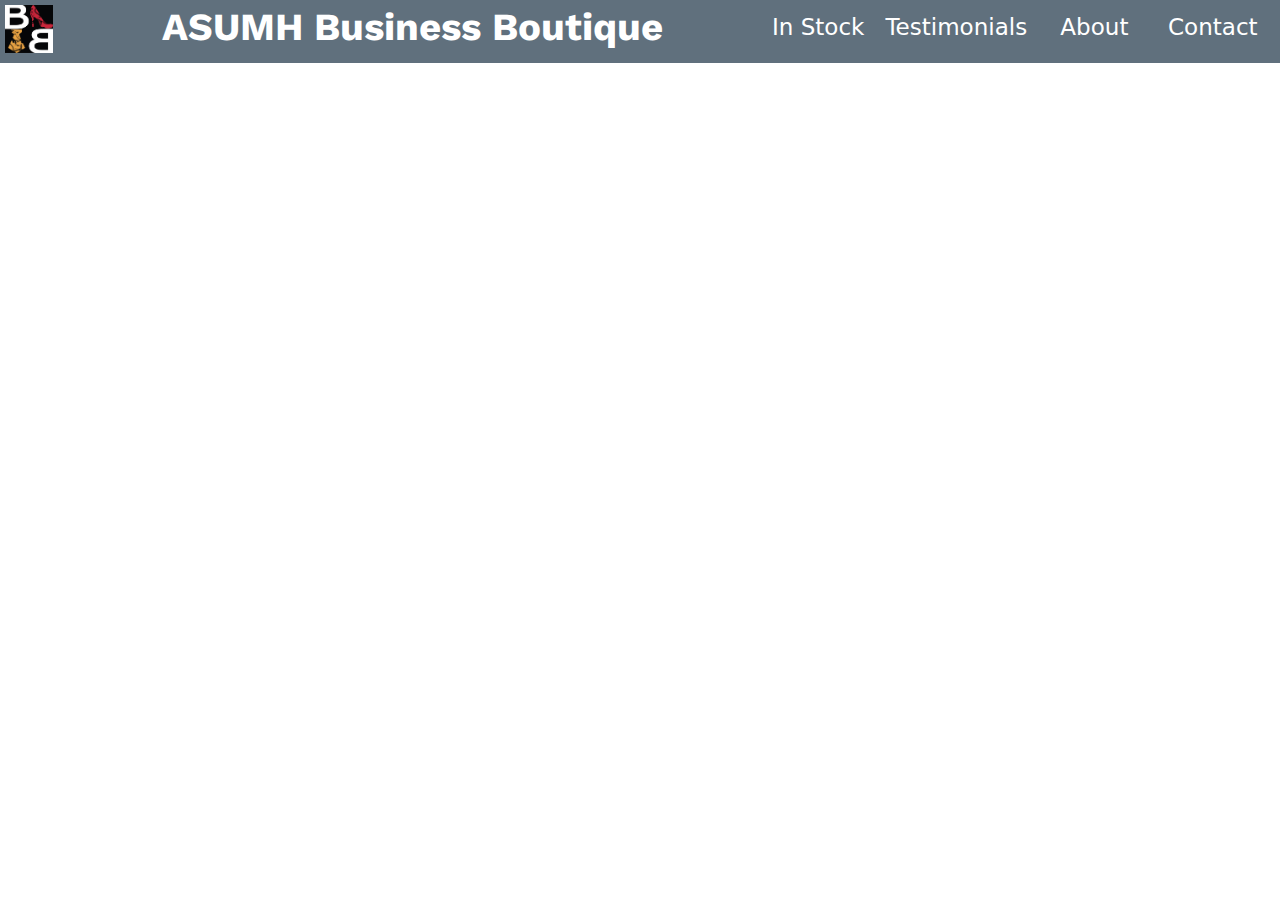
==== contact.html @ 2b4dd639 "Ok I'm done using dreamweaver" ====
<!doctype html>
<html>
<head>
	<meta charset="utf-8">
	<meta name="viewport" content="width=device-width, initial-scale=1">
	<title>Contact Us</title>
	<link href="boutique.css" rel="stylesheet" type="text/css">
	<link href="https://fonts.googleapis.com/css?family=Taviraj|Work+Sans" rel="stylesheet">
</head>
<body>
<header>
  <img src="BusinessBoutiqueLogocrop1.jpg" width="908" height="907" alt="" id="bblogo"/>
	<h1 id="title">ASUMH Business Boutique</h1>
	  <nav>
		  <span>In Stock</span>
		  <span>Testimonials</span>
		  <span>About</span>
		  <span>Contact</span>
	  </nav>
</header>
	
</body>
</html>
---- boutique.css ----
* {
	margin: 0;
	padding: 0;
	box-sizing: border-box;
	font-family: Segoe, "Segoe UI", "DejaVu Sans", "Trebuchet MS", Verdana, "sans-serif"
}

#home {
	display:flex;
	flex-direction: column;
	background: url(Business-wallpaper-HD-Free.png) no-repeat center fixed;
	background-size: cover;
	height: 93vh;
	position: relative;
	align-items: center;
}

header {
	display: flex;
	background-color: #60707D;
	color: #FFFFFF;
	line-height: 3rem;
	height: 7vh;
	justify-content: space-between;
	align-content: center;
}

h1 {
	padding-top: .2rem;
	font-family: 'Work Sans', sans-serif;
	font-size: 3vw;
}

nav {
	padding-top: .2rem;
	display: flex;
	font-size: 1.8vw;
}

span {
	margin-right: 1rem;
	min-width: 8vw;
	text-align: center;
}

#bblogo {
	max-height: 3rem;
	width: auto;
	margin: .3rem;
}

#asulogo {
	width: 15rem;
	height:auto;
	margin-top:5rem;
}

#bbtitle {
	width: 15rem;
	height:auto;
	margin-top: .5rem;
	margin-bottom: 1rem;
}

#paragraph_background {
	margin-top: .5rem;
	height: 5rem;
	width: 26rem;
	background-color: white;
	opacity: 0.6;
	filter: blur(2px);
}

#p {
	display: flex;
	font-family: Gotham, "Helvetica Neue", Helvetica, Arial, "sans-serif";
	width: 30rem;
	font-size: 1.5vh;
	height: auto;
	max-height: 9vh;
	margin-top: -4.7rem;
	justify-content: center;
	overflow: auto;
	padding-left: 2rem;
}

p {
	z-index: 1;
	width: 50ch;
	font-size: 1rem;
}

#buttons {
	display:flex;
	justify-content: center;
	height: 8vh;
	width: 30rem;
	font-size: 1.5rem; 
	color: white;
	margin-top: 4vh;
}

#get_in_touch {
	display: flex;
	align-items: center;
	justify-content: center;
	width: 12rem; 
	background-color:#27A348;
	margin-right: 2vw;
	padding-left: 2vw;
}

#donate_now {
	display: flex;
	align-items: center;
	justify-content: center;
	width: 12rem;
	background-color:#00659E;
	margin-left: 2vw;
	padding-left: 2vw;
}
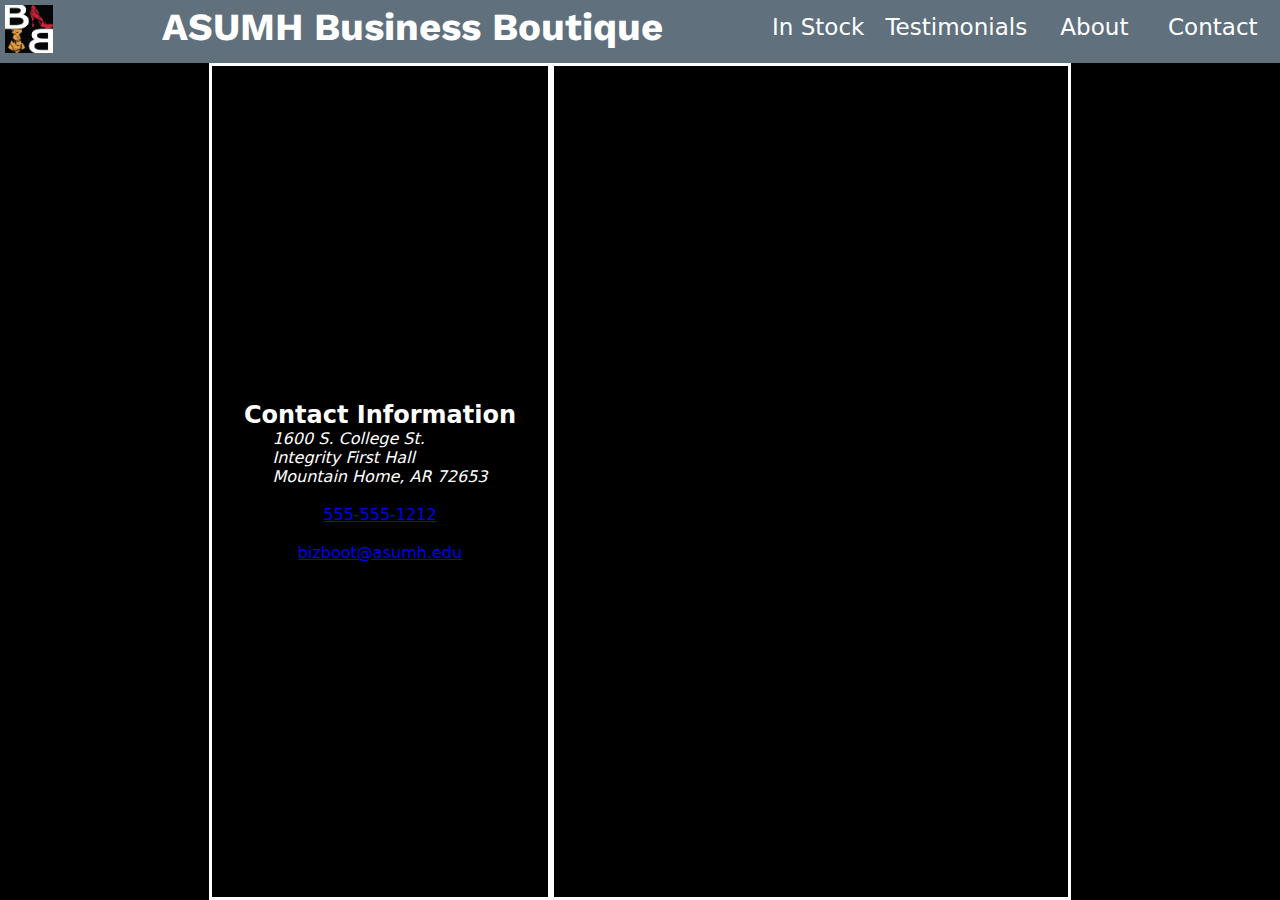
==== commit c318e5a9: "Contact page added" ====
--- a/contact.html
+++ b/contact.html
@@ -4,7 +4,7 @@
 	<meta charset="utf-8">
 	<meta name="viewport" content="width=device-width, initial-scale=1">
 	<title>Contact Us</title>
-	<link href="boutique.css" rel="stylesheet" type="text/css">
+	<link href="pages.css" rel="stylesheet" type="text/css">
 	<link href="https://fonts.googleapis.com/css?family=Taviraj|Work+Sans" rel="stylesheet">
 </head>
 <body>
@@ -18,6 +18,18 @@
 		  <span>Contact</span>
 	  </nav>
 </header>
-	
+<article id="home">
+<section id="pagename" class="center">
+	<h2>Contact Information</h2>
+	<address>1600 S. College St. </br> Integrity First Hall </br> Mountain Home, AR 72653</address>
+</br>
+	<a href="tel:+1-555-555-1212">555-555-1212</a>
+</br>
+	<a href="mailto:example@email.com">bizboot@asumh.edu</a>
+</section>
+<section id="content" class="center">
+	<iframe src="https://www.google.com/maps/embed?pb=!1m10!1m8!1m3!1d2478.8385652426978!2d-92.38760930437559!3d36.32068100223265!3m2!1i1024!2i768!4f13.1!5e0!3m2!1sen!2sus!4v1510945816779" width="450" height="450" frameborder="0" style="border:0" allowfullscreen></iframe>
+</section>
+</article>
 </body>
 </html>--- a/pages.css
+++ b/pages.css
@@ -0,0 +1,65 @@
+* {
+	margin: 0;
+	padding: 0;
+	box-sizing: border-box;
+	font-family: Segoe, "Segoe UI", "DejaVu Sans", "Trebuchet MS", Verdana, "sans-serif"
+}
+
+header {
+	display: flex;
+	background-color: #60707D;
+	color: #FFFFFF;
+	line-height: 3rem;
+	height: 7vh;
+	justify-content: space-between;
+	align-content: center;
+}
+
+#title {
+	padding-top: .2rem;
+	font-family: 'Work Sans', sans-serif;
+	font-size: 3vw;
+}
+
+nav {
+	padding-top: .2rem;
+	display: flex;
+	font-size: 1.8vw;
+}
+
+span {
+	margin-right: 1rem;
+	min-width: 8vw;
+	text-align: center;
+}
+
+#bblogo {
+	max-height: 3rem;
+	width: auto;
+	margin: .3rem;
+}
+
+#home {
+	display:flex;
+	height: 93vh;
+	background-color: black;
+	color: white;
+	justify-content: center;
+}
+
+section {
+	border:solid;
+	width: auto;
+	flex-direction: column;
+}
+
+.center {
+	display:flex;
+	justify-content: center;
+	align-items: center;
+}
+
+#pagename, #content {
+	padding: 2rem;
+}
+
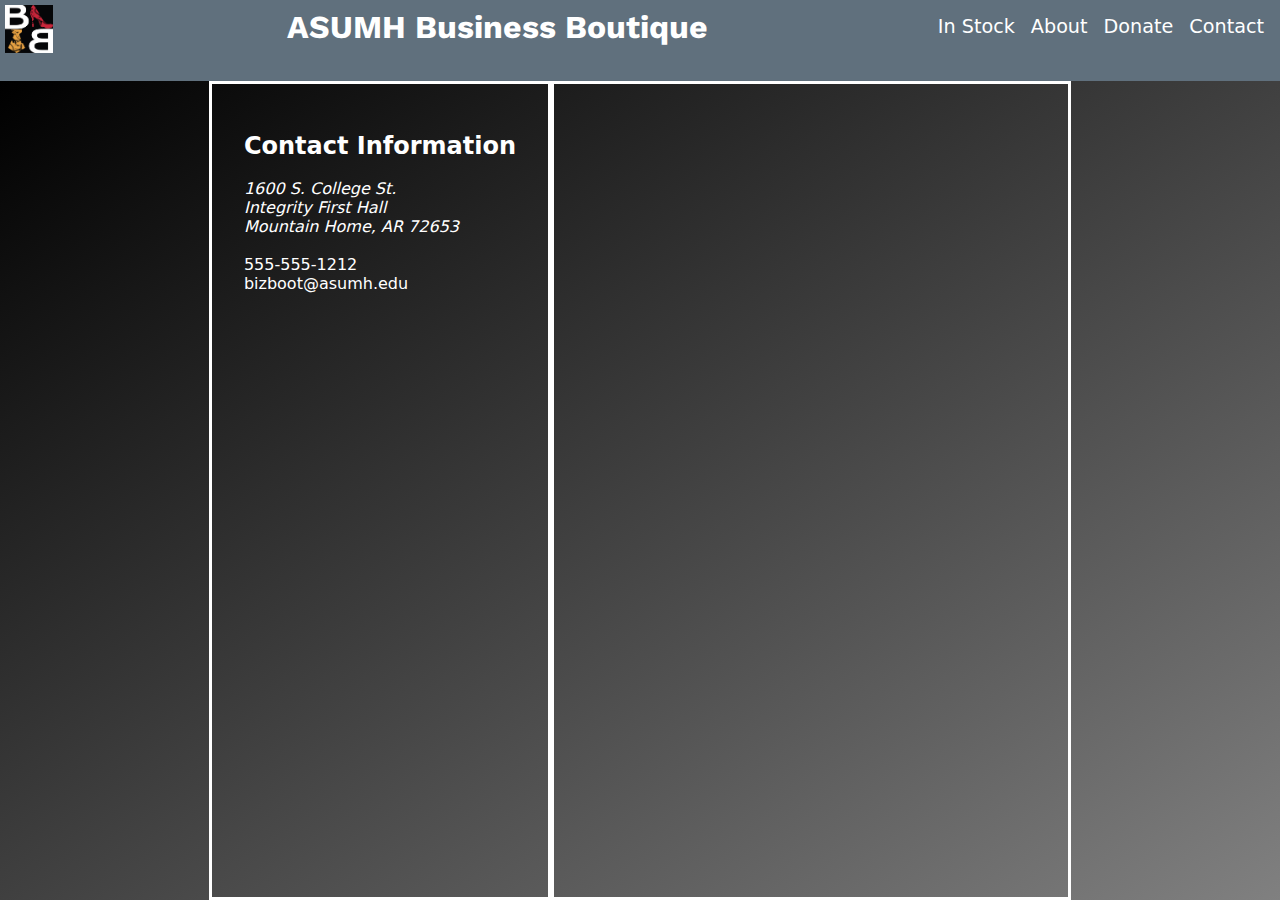
==== commit 39f79984: "More pages" ====
--- a/contact.html
+++ b/contact.html
@@ -9,22 +9,23 @@
 </head>
 <body>
 <header>
-  <img src="BusinessBoutiqueLogocrop1.jpg" width="908" height="907" alt="" id="bblogo"/>
+  <a href="index.html"><img src="BusinessBoutiqueLogocrop1.jpg" width="908" height="907" alt="" id="bblogo"/></a>
 	<h1 id="title">ASUMH Business Boutique</h1>
 	  <nav>
-		  <span>In Stock</span>
-		  <span>Testimonials</span>
-		  <span>About</span>
-		  <span>Contact</span>
+		<a href="instock.html"><span>In Stock</span></a>
+		<a href="about.html"><span>About</span></a>
+		<a href="donate.html"><span>Donate</span></a>
+		<a href="contact.html"><span>Contact</span></a>
 	  </nav>
 </header>
 <article id="home">
-<section id="pagename" class="center">
+<section id="pagename">
 	<h2>Contact Information</h2>
-	<address>1600 S. College St. </br> Integrity First Hall </br> Mountain Home, AR 72653</address>
-</br>
+	<br>
+	<address>1600 S. College St. <br> Integrity First Hall <br> Mountain Home, AR 72653</address>
+<br>
 	<a href="tel:+1-555-555-1212">555-555-1212</a>
-</br>
+<br>
 	<a href="mailto:example@email.com">bizboot@asumh.edu</a>
 </section>
 <section id="content" class="center">
--- a/pages.css
+++ b/pages.css
@@ -5,12 +5,17 @@
 	font-family: Segoe, "Segoe UI", "DejaVu Sans", "Trebuchet MS", Verdana, "sans-serif"
 }
 
+a:link, a:visited {
+	text-decoration: none;
+	color: white;
+}
+
 header {
 	display: flex;
 	background-color: #60707D;
 	color: #FFFFFF;
 	line-height: 3rem;
-	height: 7vh;
+	height: 9vh;
 	justify-content: space-between;
 	align-content: center;
 }
@@ -18,13 +23,13 @@
 #title {
 	padding-top: .2rem;
 	font-family: 'Work Sans', sans-serif;
-	font-size: 3vw;
+	font-size: 2.5vw;
 }
 
 nav {
 	padding-top: .2rem;
 	display: flex;
-	font-size: 1.8vw;
+	font-size: 1.5vw;
 }
 
 span {
@@ -41,8 +46,8 @@
 
 #home {
 	display:flex;
-	height: 93vh;
-	background-color: black;
+	height: auto;
+	background: linear-gradient(to bottom right, black, grey);
 	color: white;
 	justify-content: center;
 }
@@ -59,7 +64,25 @@
 	align-items: center;
 }
 
-#pagename, #content {
+#content {
 	padding: 2rem;
 }
 
+#pagename {
+	padding: 3rem 2rem 2rem 2rem;
+	max-width: 30vw;
+}
+
+#donationpic {
+	max-width: 30rem;
+	max-height: 75vh;
+}
+
+#contact {
+	width: 12rem; 
+	background-color:#27A348;
+}
+
+article {
+	min-height: 91vh;
+}
